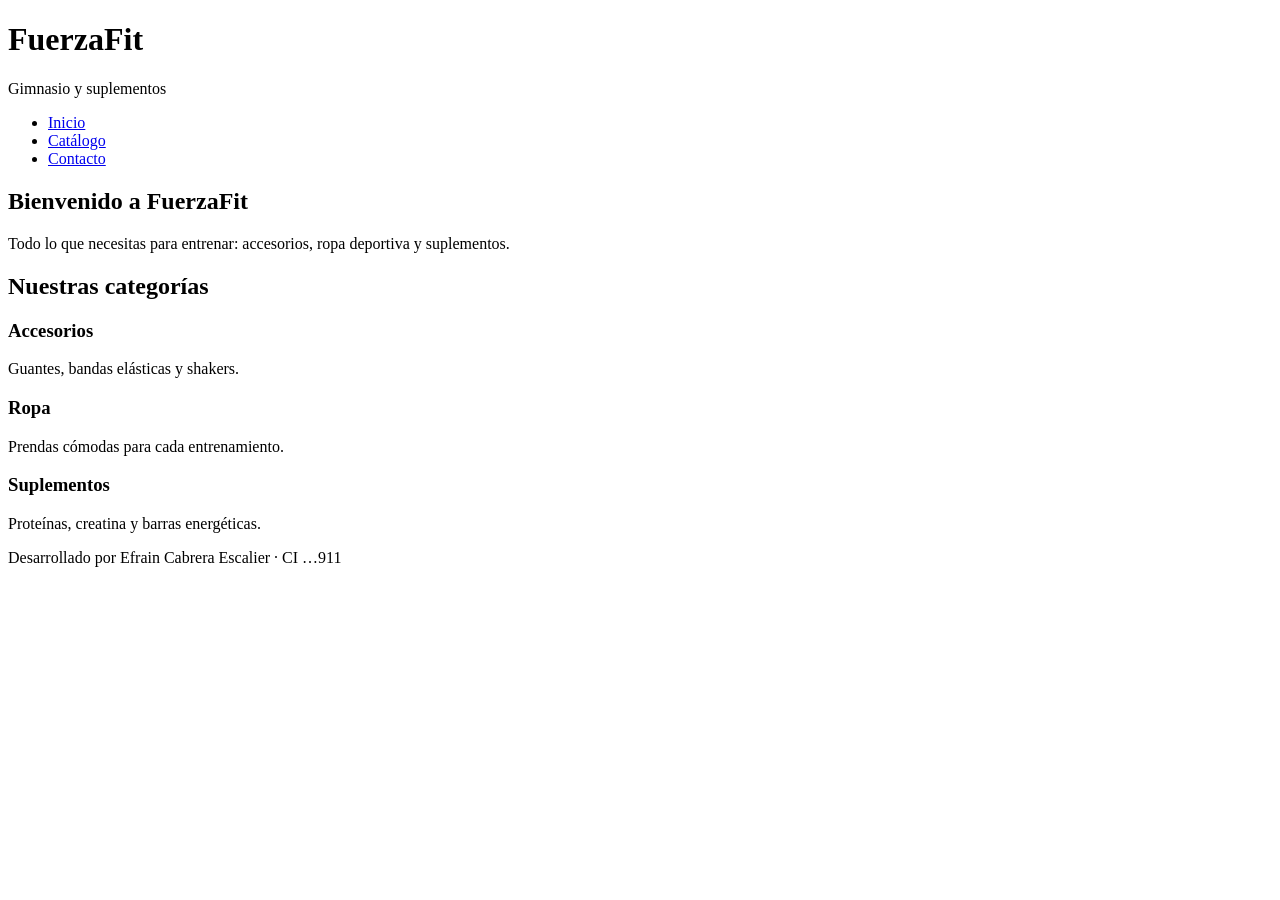
==== index.html @ 39dbfc29 "avance del proyecto" ====
<!DOCTYPE html>
<html lang="es">
<head>
  <meta charset="UTF-8">
  <meta name="viewport" content="width=device-width, initial-scale=1.0">
  <title>Inicio | FuerzaFit · Efrain Cabrera Escalier</title>
</head>
<body>
  <header>
    <h1>FuerzaFit</h1>
    <p>Gimnasio y suplementos</p>
    <nav aria-label="Menú principal">
      <ul>
          <li><a href="index.html" aria-current="page">Inicio</a></li>
          <li><a href="catalogo.html">Catálogo</a></li>
          <li><a href="contacto.html">Contacto</a></li>
      </ul>
    </nav>
  </header>

  <main>
    <section>
      <h2>Bienvenido a FuerzaFit</h2>
      <p>Todo lo que necesitas para entrenar: accesorios, ropa deportiva y suplementos.</p>
    </section>

    <section>
      <h2>Nuestras categorías</h2>
      <article>
        <h3>Accesorios</h3>
        <p>Guantes, bandas elásticas y shakers.</p>
      </article>
      <article>
        <h3>Ropa</h3>
        <p>Prendas cómodas para cada entrenamiento.</p>
      </article>
      <article>
        <h3>Suplementos</h3>
        <p>Proteínas, creatina y barras energéticas.</p>
      </article>
    </section>
  </main>

  <footer>
    <p>Desarrollado por Efrain Cabrera Escalier · CI …911</p>
  </footer>
</body>
</html>
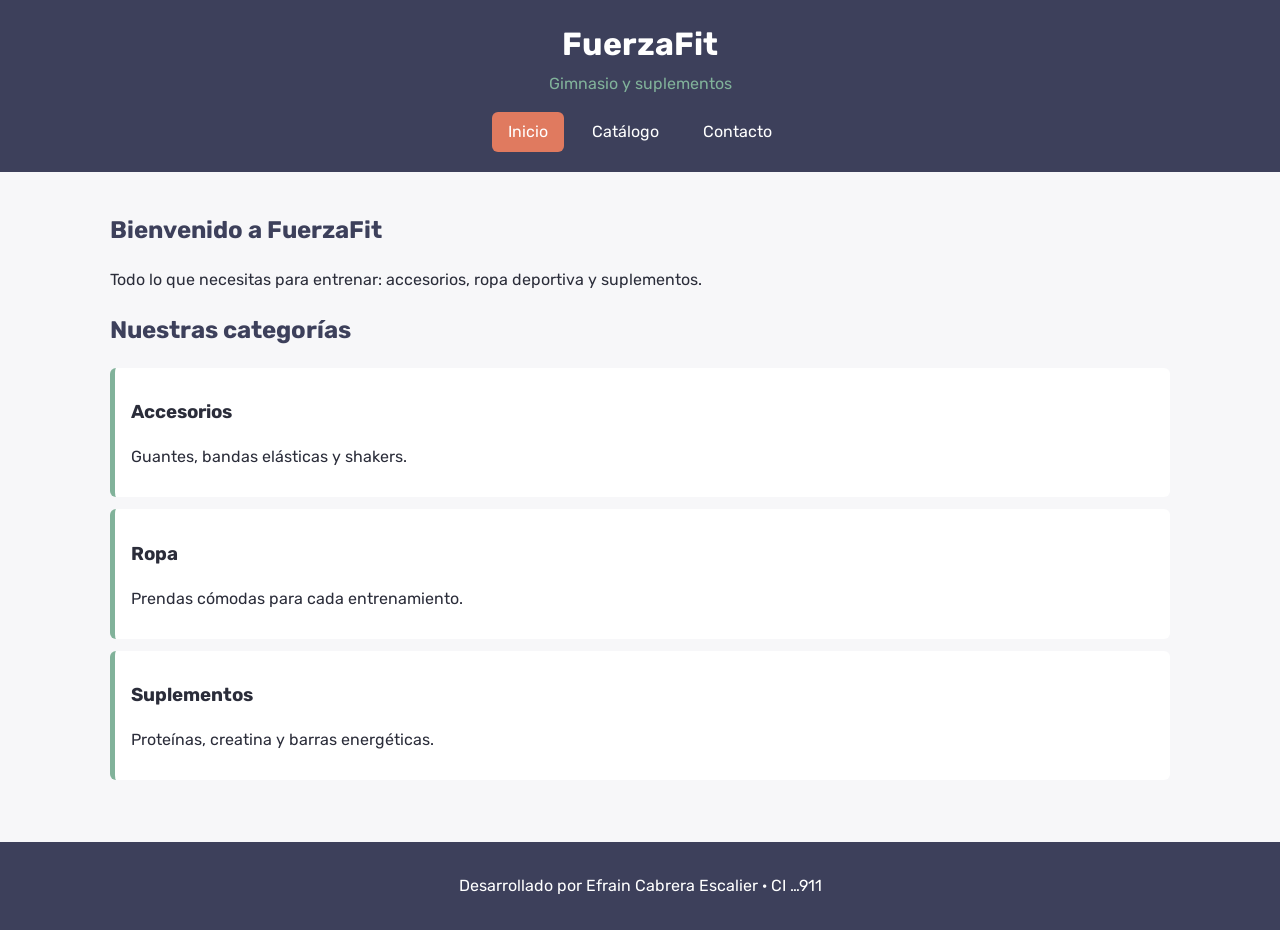
==== commit ea4a682f: "avance del proyecto parte 3" ====
--- a/index.html
+++ b/index.html
@@ -4,6 +4,11 @@
   <meta charset="UTF-8">
   <meta name="viewport" content="width=device-width, initial-scale=1.0">
   <title>Inicio | FuerzaFit · Efrain Cabrera Escalier</title>
+  <link rel="preconnect" href="https://fonts.googleapis.com">
+  <link rel="preconnect" href="https://fonts.gstatic.com" crossorigin>
+  <link href="https://fonts.googleapis.com/css2?family=Rubik:wght@400;500;700&display=swap" rel="stylesheet">
+  <link rel="stylesheet" href="styles.css">
+  <script src="app.js" defer></script>
 </head>
 <body>
   <header>
--- a/styles.css
+++ b/styles.css
@@ -0,0 +1,267 @@
+/* ==========================================================
+   TPI DPW1 · Variante CI …911
+   Rubro: Gimnasio y suplementos · Fuente: Rubik
+   Layout: Flexbox · 3 columnas · Breakpoint: 500 px
+   Autor: Efrain Cabrera Escalier
+   ========================================================== */
+
+/* 1. Paleta en variables (según B = 1) */
+:root {
+  --primario: #3d405b;
+  --secundario: #81b29a;
+  --acento: #e07a5f;
+  --fondo: #f7f7f9;
+  --blanco: #ffffff;
+  --gap: 20px;
+}
+
+/* 2. Base: el padding y el borde se incluyen dentro del width */
+* {
+  box-sizing: border-box;
+}
+
+body {
+  margin: 0;
+  font-family: "Rubik", Arial, sans-serif;
+  background-color: var(--fondo);
+  color: #2b2d3a;
+  line-height: 1.5;
+}
+
+/* 3. Header y navegación */
+header {
+  background-color: var(--primario);
+  color: var(--blanco);
+  padding: 20px;
+  text-align: center;
+}
+
+header h1 {
+  margin: 0;
+  font-size: 2rem;
+}
+
+header p {
+  margin: 4px 0 16px;
+  color: var(--secundario);
+}
+
+nav ul {
+  list-style: none;
+  margin: 0;
+  padding: 0;
+  display: flex;
+  justify-content: center;
+  gap: 12px;
+  flex-wrap: wrap;
+}
+
+nav a {
+  display: block;
+  padding: 8px 16px;
+  color: var(--blanco);
+  text-decoration: none;
+  border-radius: 6px;
+  transition: background-color 0.3s ease;
+}
+
+nav a:hover,
+nav a[aria-current="page"] {
+  background-color: var(--acento);
+}
+
+/* 4. Contenido principal */
+main {
+  max-width: 1100px;
+  margin: 0 auto;
+  padding: 20px;
+}
+
+h2 {
+  color: var(--primario);
+}
+
+/* 5. Catálogo: FLEXBOX con 3 columnas */
+.productos {
+  display: flex;
+  flex-wrap: wrap;
+  gap: var(--gap);
+}
+
+.card {
+  /* 3 columnas: (100% - 2 huecos de 20px) / 3 */
+  width: calc((100% - 2 * var(--gap)) / 3);
+  background-color: var(--blanco);
+  border: 1px solid var(--secundario);
+  border-radius: 10px;
+  padding: 16px;
+  transition:
+    transform 0.3s ease,
+    box-shadow 0.3s ease;
+}
+
+.card:hover {
+  transform: translateY(-6px);
+  box-shadow: 0 8px 18px rgba(61, 64, 91, 0.25);
+}
+
+.card img {
+  display: block;
+  width: 100%;
+  height: 180px;
+  object-fit: cover;
+  border-radius: 6px;
+}
+
+.card h3 {
+  margin: 12px 0 4px;
+}
+
+.card p {
+  margin: 4px 0;
+}
+
+.categoria {
+  font-size: 0.85rem;
+  text-transform: uppercase;
+}
+
+.precio {
+  font-weight: 700;
+}
+
+/* 6. Páginas de inicio: tarjetas de categorías */
+section > article {
+  background-color: var(--blanco);
+  border-left: 5px solid var(--secundario);
+  border-radius: 6px;
+  padding: 12px 16px;
+  margin-bottom: 12px;
+}
+
+/* 7. Formulario de contacto */
+form {
+  background-color: var(--blanco);
+  border: 1px solid var(--secundario);
+  border-radius: 10px;
+  padding: 20px;
+  max-width: 500px;
+}
+
+label {
+  display: block;
+  margin-bottom: 4px;
+  font-weight: 500;
+}
+
+input,
+select,
+textarea {
+  width: 100%;
+  padding: 8px;
+  font-family: inherit;
+  font-size: 1rem;
+  border: 1px solid var(--primario);
+  border-radius: 6px;
+}
+
+button {
+  background-color: var(--primario);
+  color: var(--blanco);
+  font-family: inherit;
+  font-size: 1rem;
+  padding: 10px 24px;
+  border: none;
+  border-radius: 6px;
+  cursor: pointer;
+  transition: background-color 0.3s ease;
+}
+
+button:hover {
+  background-color: var(--acento);
+}
+
+/* 8. Footer */
+footer {
+  background-color: var(--primario);
+  color: var(--blanco);
+  text-align: center;
+  padding: 16px;
+  margin-top: 30px;
+}
+
+/* 9. RESPONSIVE: breakpoint = 480 + 20·1 = 500 px → 1 columna */
+@media (max-width: 500px) {
+  .card {
+    width: 100%;
+  }
+}
+/* ===== ETAPA 3: filtros, carrito y formulario (pegar al final de styles.css) ===== */
+.filtros {
+  display: flex;
+  flex-wrap: wrap;
+  gap: var(--gap);
+  margin-bottom: 16px;
+}
+
+.filtros p {
+  margin: 0;
+}
+
+.card button {
+  width: 100%;
+  margin-top: 8px;
+}
+
+#carrito {
+  margin-top: 30px;
+  background-color: var(--blanco);
+  border: 1px solid var(--secundario);
+  border-radius: 10px;
+  padding: 20px;
+}
+
+#carrito-lista {
+  list-style: none;
+  margin: 0;
+  padding: 0;
+}
+
+#carrito-lista li {
+  display: flex;
+  justify-content: space-between;
+  align-items: center;
+  gap: 12px;
+  padding: 8px 0;
+  border-bottom: 1px solid var(--fondo);
+}
+
+#carrito-lista button {
+  padding: 4px 12px;
+}
+
+#carrito-totales p {
+  margin: 6px 0;
+}
+
+#total {
+  color: var(--acento);
+  font-size: 1.2rem;
+}
+
+.error {
+  display: block;
+  min-height: 1.2em;
+  color: #b3261e;
+  font-size: 0.85rem;
+}
+
+.invalido {
+  border-color: #b3261e;
+  border-width: 2px;
+}
+
+.exito {
+  color: #2d6a4f;
+  font-weight: 500;
+}
